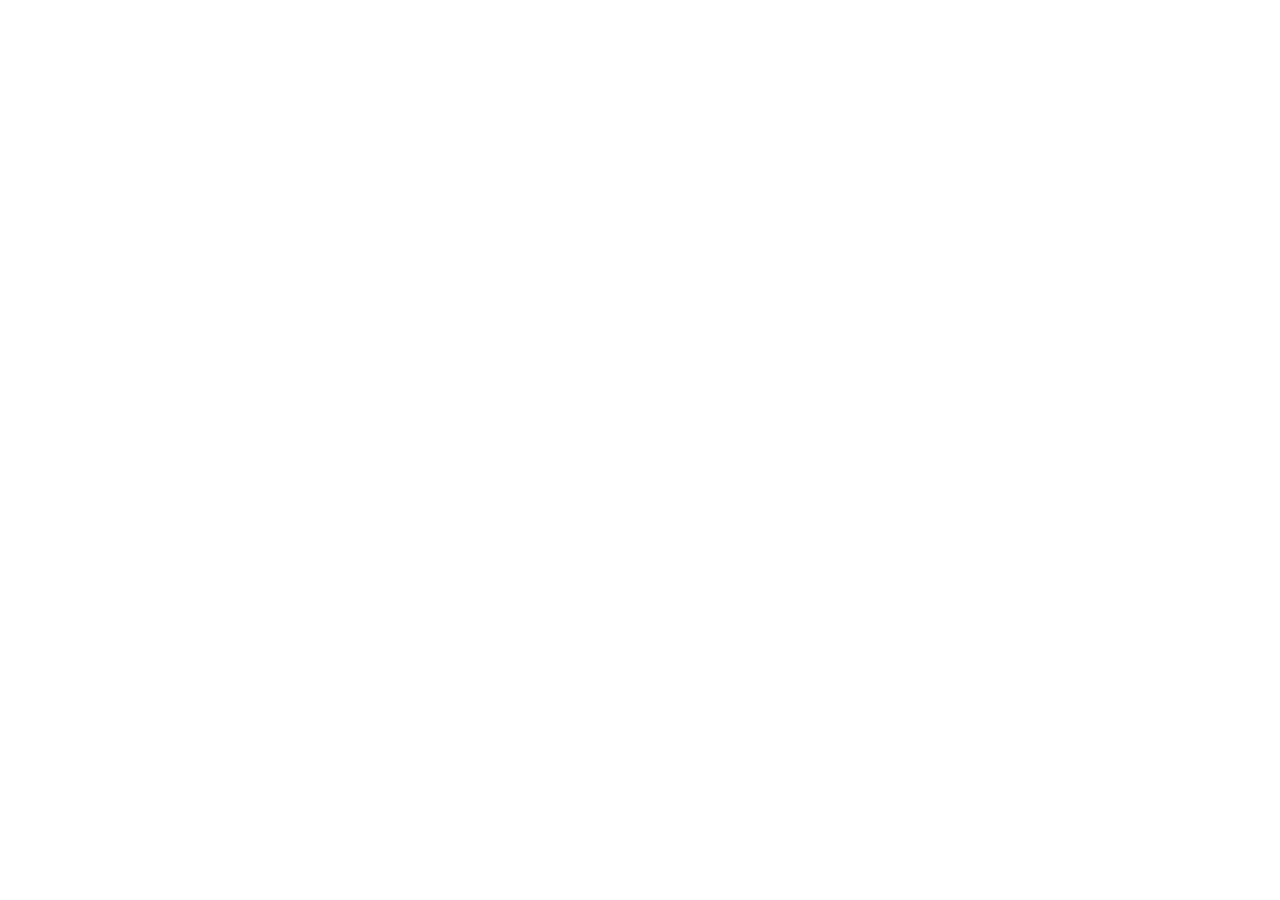
==== main.html @ 630c071d "copia netflix" ====
<!DOCTYPE html>
<html lang="it">
<head>
  <meta charset="UTF-8">
  <meta name="viewport" content="width=device-width, initial-scale=1.0">
  <title>Guarda Stranger Things | Sito ufficiale Netflix</title>
  <link rel="stylesheet" href="./css/styles.css"> 
  <script src="./js/main.js" defer></script>
</head>
<body>
  <div class="container">
    <header>

    </header>

    <main>

    </main>

    <footer>
      
    </footer>
  </div>
  
</body>
</html>
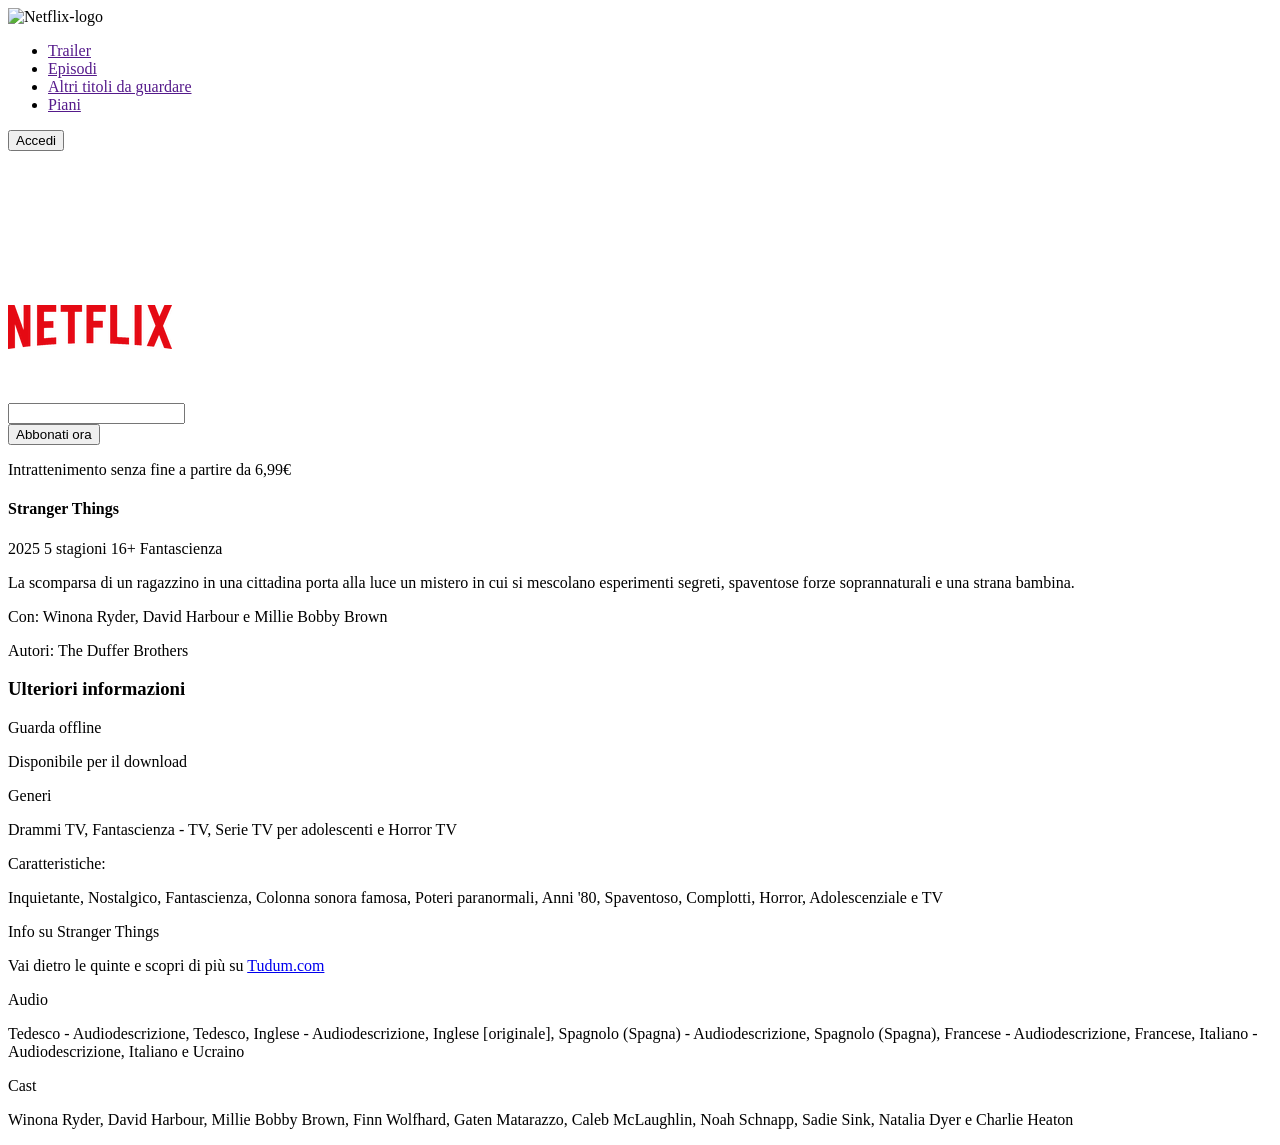
==== commit a640136d: "add: html" ====
--- a/main.html
+++ b/main.html
@@ -10,10 +10,93 @@
 <body>
   <div class="container">
     <header>
+      <div class="h-logo">
+        <img src="" alt="Netflix-logo">
+      </div>
+      <nav>
+        <ul>
+          <li><a href="">Trailer</a></li>
+          <li><a href="">Episodi</a></li>
+          <li><a href="">Altri titoli da guardare</a></li>
+          <li><a href="">Piani</a></li>
+        </ul>
+      </nav>
+      <button type="button">Accedi</button>
 
     </header>
 
     <main>
+      <section class="hero">
+        <div class="video-background">
+        <video autoplay muted loop
+            src="assets/video/videoplayback.mp4"></video>
+        </div>
+
+    <div class="hero-content">
+        <div class="m-logo-netflix">
+            <img src="assets/img/logo-netflix-esteso.webp" alt="Netflix-logo">
+        </div>
+        <div class="m-logo-stranger">
+          <img src="assets/img/logoST.webp" alt="Stranger-Things-logo">
+        </div>
+        <form action="">
+          <input type="email">
+        </form>
+        <button class="btn-red">Abbonati ora</button>
+        <p>Intrattenimento senza fine a partire da 6,99€</p>
+    </div>
+</section>
+
+<section class="m-dettagli">
+  <div class="card-serie-tv">
+    <h4>Stranger Things</h4>
+    <span>2025</span> <span>5 stagioni</span> <span>16+</span> <span>Fantascienza</span>
+    <p>La scomparsa di un ragazzino in una cittadina porta alla luce un mistero in cui si mescolano esperimenti segreti, spaventose forze soprannaturali e una strana bambina.</p>
+    <p>Con: Winona Ryder, David Harbour e Millie Bobby Brown</p>
+    <p>Autori: The Duffer Brothers</p>
+  </div>
+</section>
+
+<section class="m-trailer">
+
+</section>
+
+<h3>Ulteriori informazioni</h3>
+<section class="m-info">
+  <div class="info">
+    <p>Guarda offline</p>
+    <p>Disponibile per il download</p>
+  </div>
+
+  <div class="info">
+    <p>Generi</p>
+    <p>Drammi TV, Fantascienza - TV, Serie TV per adolescenti e Horror TV</p>
+  </div>
+
+  <div class="info">
+    <p>Caratteristiche:</p>
+    <p>Inquietante, Nostalgico, Fantascienza, Colonna sonora famosa, Poteri paranormali, Anni '80, Spaventoso, Complotti, Horror, Adolescenziale e TV</p>
+  </div>
+
+  <div class="info">
+    <p>Info su Stranger Things</p>
+    <p>Vai dietro le quinte e scopri di più su <a href="https://www.tudum.com">Tudum.com</a></p>
+  </div>
+  </section>
+
+  <section>
+    <div class="info">
+      <p>Audio</p>
+      <p>Tedesco - Audiodescrizione, Tedesco, Inglese - Audiodescrizione, Inglese [originale], Spagnolo (Spagna) - Audiodescrizione, Spagnolo (Spagna), Francese - Audiodescrizione, Francese, Italiano - Audiodescrizione, Italiano e Ucraino</p>
+    </div>
+    <div class="info">
+      <p>Cast</p>
+      <p>Winona Ryder, David Harbour, Millie Bobby Brown, Finn Wolfhard, Gaten Matarazzo, Caleb McLaughlin, Noah Schnapp, Sadie Sink, Natalia Dyer e Charlie Heaton</p>
+    </div>
+
+  </section>
+
+
 
     </main>
 
